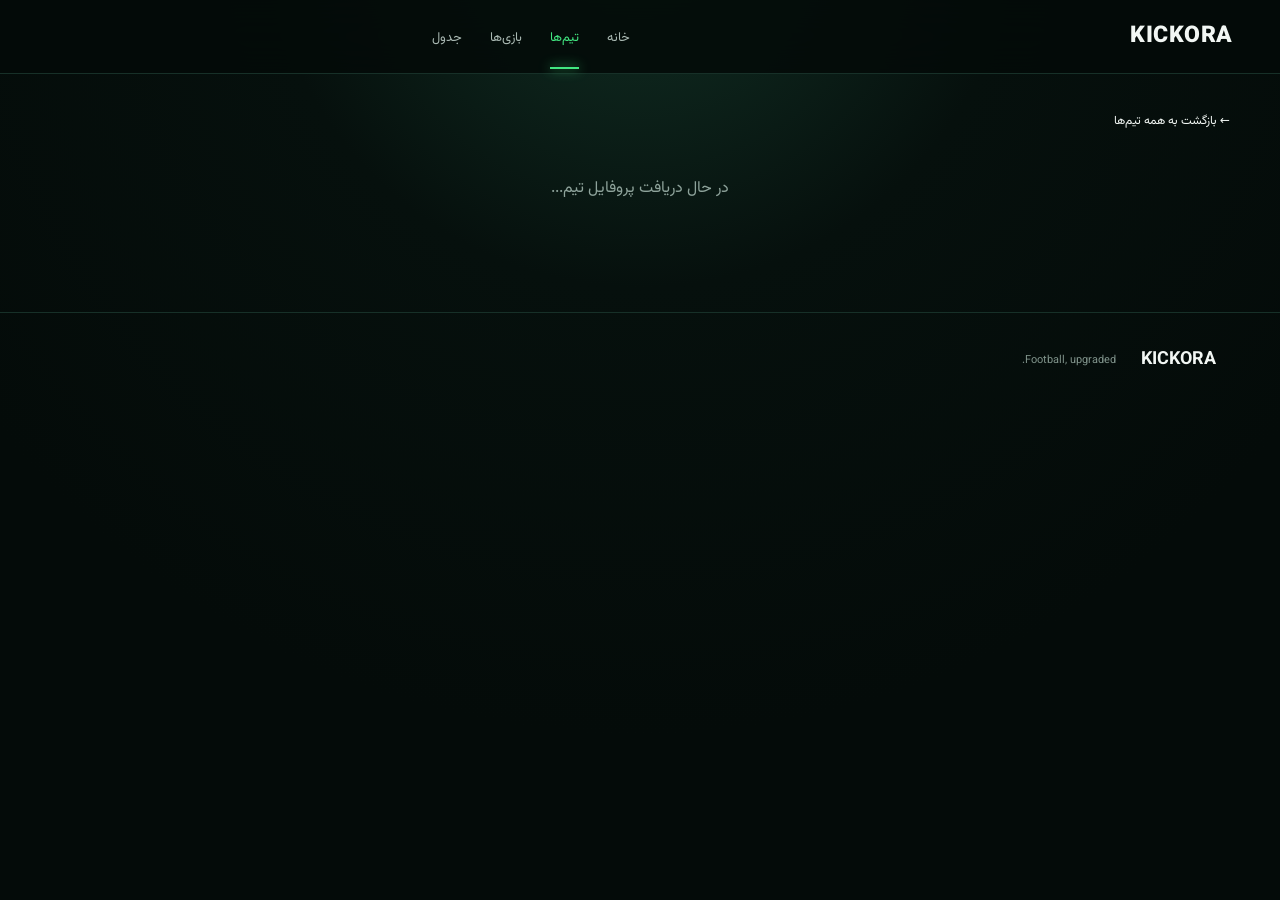
==== clubs/team.html @ 73829f24 "feat: add dynamic team profile page" ====
<!doctype html><html lang="fa" dir="rtl"><head><meta charset="UTF-8"><meta name="viewport" content="width=device-width,initial-scale=1"><meta name="theme-color" content="#080a0f"><title>پروفایل تیم | KICKORA</title><link rel="stylesheet" href="../font.css"><link rel="stylesheet" href="../styles.css"><link rel="stylesheet" href="clubs.css"><style>body{min-height:100vh}.site-header{position:sticky;top:0;z-index:20}</style></head><body><header class="site-header"><a class="brand" href="../"><span class="brand-mark" aria-hidden="true"></span><span class="brand-word">KICKORA</span></a><nav class="main-nav"><a href="../">خانه</a><a class="active" href="./">تیم‌ها</a><a href="../#matches">بازی‌ها</a><a href="../#tables">جدول</a></nav></header><main class="club-profile"><a class="club-back" href="./">← بازگشت به همه تیم‌ها</a><div id="profile"><div class="club-loading">در حال دریافت پروفایل تیم...</div></div></main><footer><div class="footer-brand"><strong>KICKORA</strong></div><p>Football, upgraded.</p></footer><script src="../clubs.js"></script><script>const id=new URLSearchParams(location.search).get('id');const API='/api/football';const esc=s=>String(s??'').replace(/[&<>\"']/g,c=>({'&':'&amp;','<':'&lt;','>':'&gt;','\"':'&quot;',"'":'&#39;'}[c]));const fa=n=>window.FA_TEAM_NAMES?.[n]||n;const fmt=d=>{try{return new Intl.DateTimeFormat('fa-IR',{dateStyle:'medium'}).format(new Date(d))}catch{return''}};async function get(u){const r=await fetch(u);const d=await r.json();if(!r.ok||d.ok===false)throw Error(d.error||'API error');return d}async function render(){if(!id){document.querySelector('#profile').innerHTML='<div class="club-empty">شناسه تیم پیدا نشد.</div>';return}try{const d=await get(`${API}/team?id=${encodeURIComponent(id)}`);const t=d.team||{};const squad=(d.squad||[]).slice(0,16);const fixtures=d.fixtures||[];const stat=d.statistics||{};document.title=`${fa(t.name)} | KICKORA`;document.querySelector('#profile').innerHTML=`<section class="club-cover"><img class="club-cover-logo" src="${esc(t.logo||'')}" alt="${esc(fa(t.name))}"><div><div class="clubs-kicker">CLUB PROFILE</div><h1>${esc(fa(t.name))}</h1><div class="en">${esc(t.name||'')}</div><div class="club-meta"><span>کشور: ${esc(t.country||'—')}</span><span>تأسیس: ${esc(t.founded||'—')}</span><span>استادیوم: ${esc(t.venue?.name||'—')}</span><span>ظرفیت: ${esc(t.venue?.capacity||'—')}</span></div></div></section><div class="club-layout"><div><section class="club-panel"><h2>بیوگرافی و معرفی</h2><p class="club-bio">${esc(fa(t.name))} یک باشگاه فوتبال از ${esc(t.country||'کشور نامشخص')} است که طبق داده‌های KICKORA در سال ${esc(t.founded||'نامشخص')} تأسیس شده است. این صفحه پروفایل مرکزی باشگاه است و اطلاعات هویتی، ورزشگاه، وضعیت فصل، ترکیب بازیکنان و برنامه مسابقات را از داده‌های زنده API دریافت می‌کند.</p></section><section class="club-panel"><h2>آمار فصل</h2><div class="club-stats"><div class="club-stat"><b>${esc(stat.games?.played?.total??'—')}</b><small>بازی</small></div><div class="club-stat"><b>${esc(stat.goals?.for?.total?.total??'—')}</b><small>گل زده</small></div><div class="club-stat"><b>${esc(stat.goals?.against?.total?.total??'—')}</b><small>گل خورده</small></div></div></section><section class="club-panel"><h2>ترکیب تیم</h2><div class="squad-grid">${squad.length?squad.map(p=>`<div class="player-card"><img src="${esc(p.photo||'')}" alt="" loading="lazy"><strong>${esc(p.name)}</strong><small>${esc(p.position||'بازیکن')}</small></div>`).join(''):'<div class="club-empty">ترکیب فعلاً در دسترس نیست.</div>'}</div></section></div><aside><section class="club-panel"><h2>ورزشگاه</h2><p class="club-bio">${esc(t.venue?.name||'—')}<br>${esc(t.venue?.city||'')} ${t.venue?.capacity?` · ظرفیت ${esc(t.venue.capacity)}`:''}</p></section><section class="club-panel"><h2>بازی‌های اخیر و پیش‌رو</h2>${fixtures.length?fixtures.slice(0,8).map(f=>`<div class="fixture-mini"><div class="fixture-side"><img src="${esc(f.home?.logo||'')}" alt=""><span>${esc(f.home?.name||'')}</span></div><b class="fixture-score">${f.status==='NS'?'—':`${f.goals?.home??0} - ${f.goals?.away??0}`}</b><div class="fixture-side"><span>${esc(f.away?.name||'')}</span><img src="${esc(f.away?.logo||'')}" alt=""></div></div>`).join(''):'<div class="club-empty">مسابقه‌ای در دسترس نیست.</div>'}</section></aside></div>`}catch(e){console.error(e);document.querySelector('#profile').innerHTML=`<div class="club-empty">پروفایل تیم فعلاً قابل دریافت نیست.<br><small>${esc(e.message)}</small></div>`}}render();</script></body></html>
---- font.css ----
/* KICKORAX typography: Vazirmatn only. */
@import url('https://fonts.googleapis.com/css2?family=Vazirmatn:wght@400;500;600;700;800;900&display=swap');

:root,
body,
button,
input,
textarea,
select {
  font-family: 'Vazirmatn';
}

html {
  -webkit-text-size-adjust: 100%;
  text-size-adjust: 100%;
}
---- styles.css ----
:root{--bg:#040b09;--surface:#07130f;--surface2:#0a1914;--line:#173028;--text:#f2f7f4;--muted:#8ea39b;--green:#42e681;--green2:#1fc86b;--danger:#ff5d69;--shadow:0 18px 50px rgba(0,0,0,.28);--radius:16px}*{box-sizing:border-box}html{scroll-behavior:smooth}body{margin:0;background:radial-gradient(circle at 50% -10%,#123226 0,#06100d 32%,var(--bg) 70%);color:var(--text);font-family:Vazirmatn,system-ui,sans-serif;line-height:1.6}button,a{font:inherit}button{cursor:pointer}a{color:inherit;text-decoration:none}.top-ticker{height:34px;background:#06110d;border-bottom:1px solid var(--line);overflow:hidden;color:#a8b9b2;font-size:12px}.ticker-track{height:100%;display:flex;align-items:center;white-space:nowrap;animation:ticker 34s linear infinite;padding-right:100%}.ticker-track span{margin:0 35px}.ticker-track b{color:var(--green)}@keyframes ticker{to{transform:translateX(-100%)}}.site-header{position:sticky;top:0;z-index:20;height:74px;background:rgba(4,11,9,.88);backdrop-filter:blur(20px);border-bottom:1px solid var(--line);display:flex;align-items:center;gap:28px;padding:0 3vw}.brand{display:flex;align-items:center;gap:9px;min-width:190px;font-size:23px;font-weight:900;letter-spacing:.5px}.brand img{width:42px;height:42px;object-fit:contain}.main-nav{display:flex;align-items:center;gap:4px;flex:1;justify-content:center}.main-nav a{padding:24px 12px 21px;font-size:13px;color:#aab9b3;position:relative;white-space:nowrap}.main-nav a:hover,.main-nav a.active{color:var(--green)}.main-nav a.active:after{content:"";position:absolute;bottom:0;right:12px;left:12px;height:2px;background:var(--green);box-shadow:0 0 12px var(--green)}.header-actions{display:flex;gap:7px}.icon-btn{width:40px;height:40px;border:1px solid var(--line);border-radius:12px;background:#091712;color:#c6d3ce}.page-shell{width:min(1440px,94vw);margin:auto;padding:22px 0 70px}.live-strip,.side-panel,.content-section,.feature-card{background:linear-gradient(145deg,rgba(9,24,18,.98),rgba(5,15,12,.98));border:1px solid var(--line);border-radius:var(--radius);box-shadow:var(--shadow)}.live-strip{padding:16px 18px;margin-bottom:18px}.section-heading,.panel-title{display:flex;align-items:center;justify-content:space-between;gap:15px;margin-bottom:15px}.section-heading h2,.panel-title h2{margin:0;font-size:18px}.section-heading button,.panel-title button{border:0;background:none;color:var(--green);font-size:12px}.live-dot{display:inline-block;width:8px;height:8px;border-radius:50%;background:var(--green);box-shadow:0 0 12px var(--green);margin-left:7px}.live-grid{display:grid;grid-template-columns:repeat(4,1fr);gap:10px}.live-item{border:1px solid var(--line);border-radius:12px;padding:10px 12px;display:grid;grid-template-columns:1fr auto 1fr;align-items:center;gap:8px;min-height:75px;background:#06110e}.live-item .team:last-child{text-align:left}.team{font-size:12px;min-width:0}.team strong{display:block;font-size:13px}.live-team-head{display:flex;align-items:center;gap:7px;min-width:0}.live-team-head strong{overflow:hidden;text-overflow:ellipsis;white-space:nowrap}.live-team-head-away{justify-content:flex-start}.live-team-logo{width:32px;height:32px;flex:0 0 32px;object-fit:contain;display:block;filter:drop-shadow(0 2px 5px rgba(0,0,0,.3))}.score{font-weight:800;font-size:19px;text-align:center;white-space:nowrap}.score small{display:block;color:var(--green);font-size:10px}.hero-layout{display:grid;grid-template-columns:250px minmax(0,1fr) 290px;gap:18px;direction:ltr}.hero-layout>*{direction:rtl}.side-panel{overflow:hidden}.panel-title{padding:16px 16px 11px;border-bottom:1px solid var(--line)}.score-list{padding:0 14px}.score-row{display:grid;grid-template-columns:1fr 54px 1fr;align-items:center;gap:5px;padding:13px 0;border-bottom:1px solid #10231d;font-size:11px}.score-row .home{text-align:right}.score-row .away{text-align:left}.score-num{text-align:center;font-weight:800}.score-num small{display:block;color:var(--green);font-weight:500}.hero-card{min-height:420px;border:1px solid #1a3b2d;border-radius:var(--radius);overflow:hidden;position:relative;background:linear-gradient(90deg,rgba(3,10,8,.95) 0%,rgba(3,10,8,.72) 45%,rgba(3,10,8,.15)),url('https://images.unsplash.com/photo-1579952363873-27f3bade9f55?auto=format&fit=crop&w=1400&q=85') center/cover}.hero-card:after{content:"";position:absolute;inset:0;background:linear-gradient(0deg,rgba(3,10,8,.9),transparent 45%);pointer-events:none}.hero-content{position:absolute;z-index:1;right:34px;left:35%;bottom:34px}.news-tag{display:inline-block;background:var(--green);color:#031008;font-size:11px;font-weight:800;padding:5px 10px;border-radius:7px;margin-bottom:9px}.hero-content h1{font-size:34px;line-height:1.35;margin:0 0 10px;max-width:650px}.hero-content p{color:#b8c8c1;margin:0 0 18px;max-width:620px;font-size:13px}.primary-btn{border:0;border-radius:10px;padding:10px 18px;background:var(--green);color:#041008;font-weight:800}.latest-list{padding:0 14px}.latest-item{display:grid;grid-template-columns:74px 1fr;gap:10px;padding:11px 0;border-bottom:1px solid #10231d}.latest-item img{width:74px;height:58px;border-radius:8px;object-fit:cover;background:#10231d}.latest-item h3{font-size:11px;line-height:1.6;margin:0 0 4px}.latest-item small{font-size:9px;color:#758b83}.loading,.empty-state{color:var(--muted);padding:25px;text-align:center;font-size:12px}.content-section{padding:20px;margin-top:18px}.filter-row{display:flex;gap:6px;overflow:auto}.filter,.tab{background:#0a1914;border:1px solid var(--line);color:#9eb0a9;border-radius:9px;padding:7px 12px;font-size:11px;white-space:nowrap}.filter.active,.tab.active{color:#06110d;background:var(--green);border-color:var(--green)}.match-center{display:grid;grid-template-columns:repeat(3,1fr);gap:10px}.match-card{border:1px solid var(--line);background:#06110e;border-radius:12px;padding:13px}.match-meta{display:flex;justify-content:space-between;color:#71857d;font-size:9px;margin-bottom:11px}.match-teams{display:grid;grid-template-columns:1fr 45px 1fr;align-items:center;text-align:center}.match-teams .club:first-child{text-align:right}.match-teams .club:last-child{text-align:left}.club{font-size:11px}.club strong{display:block;font-size:13px}.club img{width:27px;height:27px;object-fit:contain;vertical-align:middle;margin:0 4px}.match-score{font-size:18px;font-weight:900}.match-score small{display:block;font-size:9px;color:var(--green)}.teams-row{display:flex;gap:10px;overflow:auto;padding-bottom:2px}.team-card{min-width:105px;border:1px solid var(--line);border-radius:12px;background:#06110e;padding:15px 10px;text-align:center}.team-card img{width:52px;height:52px;object-fit:contain;margin-bottom:7px}.team-card span{font-size:11px;display:block}.two-column{display:grid;grid-template-columns:minmax(0,1fr) 330px;gap:18px;align-items:start}.two-column .content-section{height:100%}.news-grid{display:grid;grid-template-columns:repeat(3,1fr);gap:12px}.news-card{border:1px solid var(--line);background:#06110e;border-radius:12px;overflow:hidden}.news-card img{width:100%;height:145px;object-fit:cover;background:#10231d}.news-card-body{padding:12px}.news-card h3{font-size:13px;line-height:1.7;margin:0 0 7px}.news-card p{font-size:10px;color:#83958e;margin:0 0 9px}.news-meta{display:flex;justify-content:space-between;color:#6f837b;font-size:9px}.standings{overflow:hidden}.table-row{display:grid;grid-template-columns:24px 1fr 35px 35px 35px;gap:5px;padding:10px 4px;border-bottom:1px solid #10231d;font-size:10px;align-items:center}.table-row.head{color:#687d74;font-size:9px}.table-row strong{font-size:11px}.rank{color:var(--green);font-weight:800}.video-grid{display:grid;grid-template-columns:1.6fr 1fr 1fr;gap:12px}.video-card{height:210px;border-radius:13px;overflow:hidden;position:relative;background:center/cover;min-width:0}.video-card:after{content:"";position:absolute;inset:0;background:linear-gradient(0deg,rgba(0,0,0,.9),transparent 60%)}.play{position:absolute;top:15px;right:15px;width:42px;height:42px;border-radius:50%;display:grid;place-items:center;background:rgba(4,15,10,.75);border:1px solid #315d47;color:var(--green);z-index:2}.video-card h3{position:absolute;z-index:2;right:15px;left:15px;bottom:13px;margin:0;font-size:13px}.gallery-grid{display:grid;grid-template-columns:repeat(4,1fr);gap:10px}.gallery-item{height:150px;border-radius:12px;background:center/cover;position:relative;overflow:hidden}.gallery-item span{position:absolute;bottom:0;right:0;left:0;padding:18px 10px 8px;background:linear-gradient(transparent,rgba(0,0,0,.9));font-size:10px}.more-grid{display:grid;grid-template-columns:repeat(3,1fr);gap:18px;margin-top:18px}.feature-card{padding:19px;display:flex;align-items:center;gap:15px;min-height:105px}.feature-card h3{margin:0;font-size:14px}.feature-card p{margin:4px 0 0;color:#81948b;font-size:10px}.feature-icon{font-size:25px;color:var(--green)}.toggle{margin-right:auto;border:0;background:none;color:var(--green);font-size:28px}.app-card{background:radial-gradient(circle at 20% 30%,#173d2a,#06120e 65%)}.app-card small{color:var(--green);font-weight:800}.phone{margin-right:auto;width:48px;height:72px;border:2px solid #3a6952;border-radius:11px;display:grid;place-items:center;color:var(--green);font-size:24px;font-weight:900;transform:rotate(8deg)}.plus-badge{margin-right:auto;border:1px solid #2c6949;color:var(--green);padding:6px 9px;border-radius:8px;font-size:9px;font-weight:800}footer{border-top:1px solid var(--line);padding:28px 5vw;display:flex;align-items:center;gap:25px;color:#7f928a;font-size:11px}footer .footer-brand{display:flex;align-items:center;gap:7px;color:var(--text);font-size:18px}.footer-brand img{width:30px;height:30px;object-fit:contain}.footer-links{display:flex;gap:18px;margin-right:auto}.search-modal{position:fixed;inset:0;z-index:100;background:rgba(0,0,0,.7);backdrop-filter:blur(12px);display:grid;place-items:start center;padding-top:13vh}.search-box{width:min(700px,92vw);background:#07130f;border:1px solid #24513b;border-radius:18px;padding:24px;box-shadow:var(--shadow);position:relative}.search-box>button{position:absolute;left:18px;top:15px;background:none;border:0;color:#9db1a9;font-size:26px}.search-box h2{margin:0 0 15px;font-size:18px}.search-box input{width:100%;background:#04100c;border:1px solid var(--line);border-radius:11px;color:white;padding:13px;outline:none}.search-result{padding:12px;border-bottom:1px solid var(--line);font-size:12px}.toast{position:fixed;bottom:25px;left:25px;background:#0b2017;color:#dff9ea;border:1px solid #2b6d4b;padding:10px 14px;border-radius:10px;transform:translateY(90px);opacity:0;transition:.25s;z-index:101;font-size:11px}.toast.show{transform:translateY(0);opacity:1}.skeleton{height:75px;border-radius:12px;background:linear-gradient(90deg,#07130f,#0c1e17,#07130f);background-size:200% 100%;animation:shimmer 1.3s infinite}@keyframes shimmer{to{background-position:-200% 0}}@media(max-width:1150px){.hero-layout{grid-template-columns:220px minmax(0,1fr)}.news-panel{display:none}.main-nav{gap:0}.main-nav a{padding-inline:8px}.live-grid{grid-template-columns:repeat(2,1fr)}}@media(max-width:820px){.site-header{height:62px;padding:0 14px}.brand{min-width:auto;font-size:19px}.brand img{width:34px;height:34px}.main-nav{display:none}.page-shell{width:94vw;padding-top:14px}.hero-layout{display:block}.matches-panel{display:none}.hero-card{min-height:390px;margin-bottom:14px}.hero-content{right:22px;left:22px;bottom:24px}.hero-content h1{font-size:26px}.match-center{grid-template-columns:1fr}.two-column{grid-template-columns:1fr}.news-grid{grid-template-columns:1fr 1fr}.video-grid{grid-template-columns:1fr 1fr}.video-card:first-child{grid-column:1/-1}.gallery-grid{grid-template-columns:1fr 1fr}.more-grid{grid-template-columns:1fr}footer{flex-wrap:wrap}.footer-links{order:3;width:100%;margin:0}.live-grid{grid-template-columns:1fr}.content-section{padding:15px}.section-heading h2{font-size:16px}}@media(max-width:520px){.news-grid{grid-template-columns:1fr}.video-grid{grid-template-columns:1fr}.video-card:first-child{grid-column:auto}.gallery-grid{grid-template-columns:1fr 1fr}.gallery-item{height:125px}.hero-card{min-height:350px}.hero-content h1{font-size:22px}.hero-content p{font-size:11px}.live-item{min-height:68px}.live-team-logo{width:28px;height:28px;flex-basis:28px}.live-team-head{gap:5px}.ticker-track{animation-duration:25s}}
body.light{--bg:#f4f7f5;--surface:#fff;--surface2:#fff;--line:#d9e5df;--text:#102019;--muted:#60746a;background:#eef4f1}.light .site-header,.light .top-ticker{background:rgba(255,255,255,.88)}.light .live-strip,.light .side-panel,.light .content-section,.light .feature-card{background:#fff;box-shadow:0 12px 35px rgba(18,48,34,.08)}.light .live-item,.light .match-card,.light .team-card,.light .news-card,.light .filter,.light .tab{background:#f7faf8}.light .search-box{background:#fff}.light .search-box input{background:#f4f8f6;color:#102019}
---- clubs/clubs.css ----
.clubs-page{width:min(1440px,94vw);margin:auto;padding:34px 0 80px}.clubs-hero{padding:30px;border:1px solid var(--line);border-radius:22px;background:radial-gradient(circle at 15% 20%,rgba(255,122,24,.18),transparent 38%),linear-gradient(145deg,#0d151f,#080c12);box-shadow:var(--shadow);margin-bottom:18px}.clubs-kicker{color:var(--accent);font-size:11px;font-weight:900;letter-spacing:1.5px}.clubs-hero h1{margin:5px 0 8px;font-size:clamp(28px,4vw,48px)}.clubs-hero p{color:var(--muted);max-width:760px;margin:0}.clubs-toolbar{display:flex;gap:8px;align-items:center;flex-wrap:wrap;margin:18px 0}.clubs-search{flex:1;min-width:220px;background:#0b1119;border:1px solid var(--line);border-radius:12px;color:var(--text);padding:12px 14px;outline:none}.clubs-filter{border:1px solid var(--line);background:#0b1119;color:var(--muted);border-radius:10px;padding:9px 12px;cursor:pointer}.clubs-filter.active{background:var(--accent);color:#111;border-color:var(--accent);font-weight:800}.clubs-grid{display:grid;grid-template-columns:repeat(4,minmax(0,1fr));gap:12px}.club-tile{display:flex;flex-direction:column;align-items:center;text-align:center;gap:6px;min-height:210px;padding:20px 14px;border:1px solid var(--line);border-radius:17px;background:linear-gradient(145deg,#0d141d,#090e15);color:var(--text);cursor:pointer;transition:.2s;box-shadow:0 12px 35px rgba(0,0,0,.2)}.club-tile:hover{transform:translateY(-4px);border-color:rgba(255,122,24,.45)}.club-tile img{width:72px;height:72px;object-fit:contain;margin:4px 0 8px}.club-tile .club-en{font-size:10px;color:var(--muted);direction:ltr}.club-tile .club-fa{font-size:15px;font-weight:900}.club-tile .club-league{font-size:9px;color:var(--accent);margin-top:auto}.clubs-count{color:var(--muted);font-size:11px;margin-right:auto}.club-profile{width:min(1180px,94vw);margin:auto;padding:34px 0 80px}.club-cover{border:1px solid var(--line);border-radius:24px;padding:28px;display:grid;grid-template-columns:150px minmax(0,1fr);gap:26px;align-items:center;background:radial-gradient(circle at 85% 20%,rgba(255,122,24,.16),transparent 34%),linear-gradient(145deg,#101925,#090e15);box-shadow:var(--shadow)}.club-cover-logo{width:130px;height:130px;object-fit:contain}.club-cover h1{margin:4px 0;font-size:clamp(28px,5vw,48px)}.club-cover .en{color:var(--muted);direction:ltr;text-align:right}.club-back{display:inline-flex;margin-bottom:15px;color:var(--accent);font-size:12px}.club-meta{display:flex;flex-wrap:wrap;gap:8px;margin-top:14px}.club-meta span{border:1px solid var(--line);background:rgba(255,255,255,.035);padding:7px 10px;border-radius:9px;color:#c4cbd4;font-size:11px}.club-layout{display:grid;grid-template-columns:1.35fr .65fr;gap:16px;margin-top:16px}.club-panel{border:1px solid var(--line);border-radius:18px;background:#0b1119;padding:20px}.club-panel h2{margin:0 0 12px;font-size:18px}.club-bio{color:#aeb8c5;line-height:2;font-size:13px}.club-stats{display:grid;grid-template-columns:repeat(3,1fr);gap:8px}.club-stat{padding:13px;border:1px solid var(--line);border-radius:12px;background:#090f16}.club-stat b{display:block;font-size:18px}.club-stat small{color:var(--muted);font-size:9px}.squad-grid{display:grid;grid-template-columns:repeat(4,1fr);gap:8px}.player-card{border:1px solid var(--line);border-radius:12px;padding:10px;text-align:center;background:#080e15}.player-card img{width:54px;height:54px;object-fit:cover;border-radius:50%;margin-bottom:5px}.player-card strong{display:block;font-size:10px}.player-card small{color:var(--muted);font-size:9px}.fixture-mini{display:flex;justify-content:space-between;align-items:center;gap:8px;padding:11px 0;border-bottom:1px solid var(--line);font-size:11px}.fixture-mini img{width:26px;height:26px;object-fit:contain;vertical-align:middle}.fixture-side{display:flex;align-items:center;gap:6px;min-width:0}.fixture-score{font-weight:900;white-space:nowrap}.club-loading,.club-empty{padding:30px;text-align:center;color:var(--muted)}@media(max-width:950px){.clubs-grid{grid-template-columns:repeat(3,1fr)}.club-layout{grid-template-columns:1fr}.squad-grid{grid-template-columns:repeat(3,1fr)}}@media(max-width:650px){.clubs-page,.club-profile{width:94vw}.clubs-grid{grid-template-columns:repeat(2,1fr)}.club-cover{grid-template-columns:1fr;text-align:center}.club-cover-logo{margin:auto}.club-cover .en{text-align:center}.club-stats{grid-template-columns:1fr 1fr}.squad-grid{grid-template-columns:repeat(2,1fr)}}
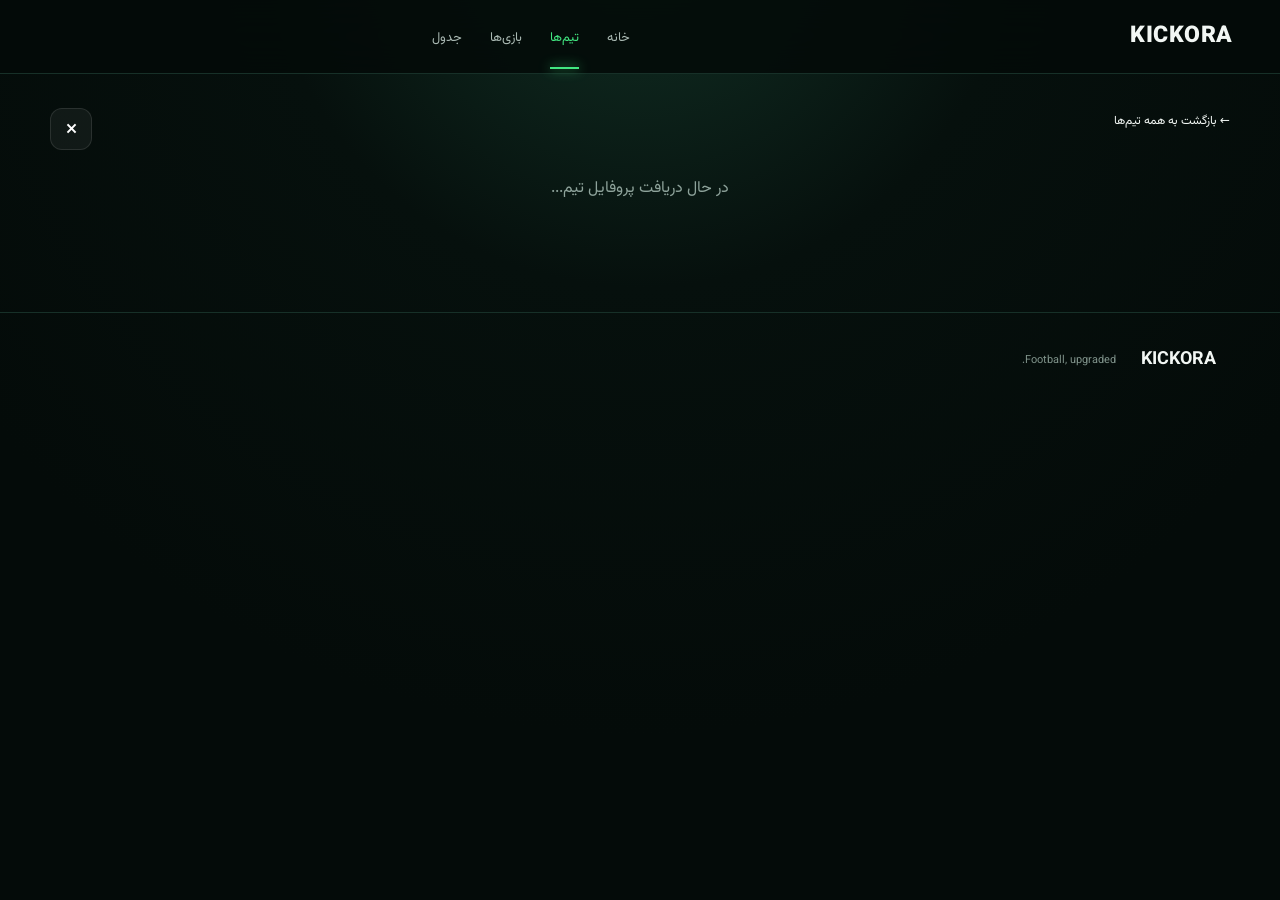
==== commit d3a82c2e: "Fix team profile close button" ====
--- a/clubs/team.html
+++ b/clubs/team.html
@@ -1 +1 @@
-<!doctype html><html lang="fa" dir="rtl"><head><meta charset="UTF-8"><meta name="viewport" content="width=device-width,initial-scale=1"><meta name="theme-color" content="#080a0f"><title>پروفایل تیم | KICKORA</title><link rel="stylesheet" href="../font.css"><link rel="stylesheet" href="../styles.css"><link rel="stylesheet" href="clubs.css"><style>body{min-height:100vh}.site-header{position:sticky;top:0;z-index:20}</style></head><body><header class="site-header"><a class="brand" href="../"><span class="brand-mark" aria-hidden="true"></span><span class="brand-word">KICKORA</span></a><nav class="main-nav"><a href="../">خانه</a><a class="active" href="./">تیم‌ها</a><a href="../#matches">بازی‌ها</a><a href="../#tables">جدول</a></nav></header><main class="club-profile"><a class="club-back" href="./">← بازگشت به همه تیم‌ها</a><div id="profile"><div class="club-loading">در حال دریافت پروفایل تیم...</div></div></main><footer><div class="footer-brand"><strong>KICKORA</strong></div><p>Football, upgraded.</p></footer><script src="../clubs.js"></script><script>const id=new URLSearchParams(location.search).get('id');const API='/api/football';const esc=s=>String(s??'').replace(/[&<>\"']/g,c=>({'&':'&amp;','<':'&lt;','>':'&gt;','\"':'&quot;',"'":'&#39;'}[c]));const fa=n=>window.FA_TEAM_NAMES?.[n]||n;const fmt=d=>{try{return new Intl.DateTimeFormat('fa-IR',{dateStyle:'medium'}).format(new Date(d))}catch{return''}};async function get(u){const r=await fetch(u);const d=await r.json();if(!r.ok||d.ok===false)throw Error(d.error||'API error');return d}async function render(){if(!id){document.querySelector('#profile').innerHTML='<div class="club-empty">شناسه تیم پیدا نشد.</div>';return}try{const d=await get(`${API}/team?id=${encodeURIComponent(id)}`);const t=d.team||{};const squad=(d.squad||[]).slice(0,16);const fixtures=d.fixtures||[];const stat=d.statistics||{};document.title=`${fa(t.name)} | KICKORA`;document.querySelector('#profile').innerHTML=`<section class="club-cover"><img class="club-cover-logo" src="${esc(t.logo||'')}" alt="${esc(fa(t.name))}"><div><div class="clubs-kicker">CLUB PROFILE</div><h1>${esc(fa(t.name))}</h1><div class="en">${esc(t.name||'')}</div><div class="club-meta"><span>کشور: ${esc(t.country||'—')}</span><span>تأسیس: ${esc(t.founded||'—')}</span><span>استادیوم: ${esc(t.venue?.name||'—')}</span><span>ظرفیت: ${esc(t.venue?.capacity||'—')}</span></div></div></section><div class="club-layout"><div><section class="club-panel"><h2>بیوگرافی و معرفی</h2><p class="club-bio">${esc(fa(t.name))} یک باشگاه فوتبال از ${esc(t.country||'کشور نامشخص')} است که طبق داده‌های KICKORA در سال ${esc(t.founded||'نامشخص')} تأسیس شده است. این صفحه پروفایل مرکزی باشگاه است و اطلاعات هویتی، ورزشگاه، وضعیت فصل، ترکیب بازیکنان و برنامه مسابقات را از داده‌های زنده API دریافت می‌کند.</p></section><section class="club-panel"><h2>آمار فصل</h2><div class="club-stats"><div class="club-stat"><b>${esc(stat.games?.played?.total??'—')}</b><small>بازی</small></div><div class="club-stat"><b>${esc(stat.goals?.for?.total?.total??'—')}</b><small>گل زده</small></div><div class="club-stat"><b>${esc(stat.goals?.against?.total?.total??'—')}</b><small>گل خورده</small></div></div></section><section class="club-panel"><h2>ترکیب تیم</h2><div class="squad-grid">${squad.length?squad.map(p=>`<div class="player-card"><img src="${esc(p.photo||'')}" alt="" loading="lazy"><strong>${esc(p.name)}</strong><small>${esc(p.position||'بازیکن')}</small></div>`).join(''):'<div class="club-empty">ترکیب فعلاً در دسترس نیست.</div>'}</div></section></div><aside><section class="club-panel"><h2>ورزشگاه</h2><p class="club-bio">${esc(t.venue?.name||'—')}<br>${esc(t.venue?.city||'')} ${t.venue?.capacity?` · ظرفیت ${esc(t.venue.capacity)}`:''}</p></section><section class="club-panel"><h2>بازی‌های اخیر و پیش‌رو</h2>${fixtures.length?fixtures.slice(0,8).map(f=>`<div class="fixture-mini"><div class="fixture-side"><img src="${esc(f.home?.logo||'')}" alt=""><span>${esc(f.home?.name||'')}</span></div><b class="fixture-score">${f.status==='NS'?'—':`${f.goals?.home??0} - ${f.goals?.away??0}`}</b><div class="fixture-side"><span>${esc(f.away?.name||'')}</span><img src="${esc(f.away?.logo||'')}" alt=""></div></div>`).join(''):'<div class="club-empty">مسابقه‌ای در دسترس نیست.</div>'}</section></aside></div>`}catch(e){console.error(e);document.querySelector('#profile').innerHTML=`<div class="club-empty">پروفایل تیم فعلاً قابل دریافت نیست.<br><small>${esc(e.message)}</small></div>`}}render();</script></body></html>+<!doctype html><html lang="fa" dir="rtl"><head><meta charset="UTF-8"><meta name="viewport" content="width=device-width,initial-scale=1"><meta name="theme-color" content="#080a0f"><title>پروفایل تیم | KICKORA</title><link rel="stylesheet" href="../font.css"><link rel="stylesheet" href="../styles.css"><link rel="stylesheet" href="clubs.css"><style>body{min-height:100vh}.site-header{position:sticky;top:0;z-index:20}.club-profile{position:relative}.club-close{position:absolute;top:34px;left:0;width:42px;height:42px;display:flex;align-items:center;justify-content:center;border:1px solid rgba(255,255,255,.1);border-radius:12px;background:rgba(255,255,255,.05);color:#fff;text-decoration:none;font-size:26px;line-height:1;z-index:5;transition:.2s}.club-close:hover{background:rgba(255,122,24,.16);border-color:rgba(255,122,24,.5);transform:scale(1.04)}@media(max-width:650px){.club-close{top:18px;left:3vw;width:40px;height:40px}}</style></head><body><header class="site-header"><a class="brand" href="../"><span class="brand-mark" aria-hidden="true"></span><span class="brand-word">KICKORA</span></a><nav class="main-nav"><a href="../">خانه</a><a class="active" href="./">تیم‌ها</a><a href="../#matches">بازی‌ها</a><a href="../#tables">جدول</a></nav></header><main class="club-profile"><a class="club-close" href="./" aria-label="بستن پروفایل" title="بستن">×</a><a class="club-back" href="./">← بازگشت به همه تیم‌ها</a><div id="profile"><div class="club-loading">در حال دریافت پروفایل تیم...</div></div></main><footer><div class="footer-brand"><strong>KICKORA</strong></div><p>Football, upgraded.</p></footer><script src="../clubs.js"></script><script>const id=new URLSearchParams(location.search).get('id');const API='/api/football';const esc=s=>String(s??'').replace(/[&<>\"']/g,c=>({'&':'&amp;','<':'&lt;','>':'&gt;','\"':'&quot;',"'":'&#39;'}[c]));const fa=n=>window.FA_TEAM_NAMES?.[n]||n;const fmt=d=>{try{return new Intl.DateTimeFormat('fa-IR',{dateStyle:'medium'}).format(new Date(d))}catch{return''}};async function get(u){const r=await fetch(u);const d=await r.json();if(!r.ok||d.ok===false)throw Error(d.error||'API error');return d}async function render(){if(!id){document.querySelector('#profile').innerHTML='<div class="club-empty">شناسه تیم پیدا نشد.</div>';return}try{const d=await get(`${API}/team?id=${encodeURIComponent(id)}`);const t=d.team||{};const squad=(d.squad||[]).slice(0,16);const fixtures=d.fixtures||[];const stat=d.statistics||{};document.title=`${fa(t.name)} | KICKORA`;document.querySelector('#profile').innerHTML=`<section class="club-cover"><img class="club-cover-logo" src="${esc(t.logo||'')}" alt="${esc(fa(t.name))}"><div><div class="clubs-kicker">CLUB PROFILE</div><h1>${esc(fa(t.name))}</h1><div class="en">${esc(t.name||'')}</div><div class="club-meta"><span>کشور: ${esc(t.country||'—')}</span><span>تأسیس: ${esc(t.founded||'—')}</span><span>استادیوم: ${esc(t.venue?.name||'—')}</span><span>ظرفیت: ${esc(t.venue?.capacity||'—')}</span></div></div></section><div class="club-layout"><div><section class="club-panel"><h2>بیوگرافی و معرفی</h2><p class="club-bio">${esc(fa(t.name))} یک باشگاه فوتبال از ${esc(t.country||'کشور نامشخص')} است که طبق داده‌های KICKORA در سال ${esc(t.founded||'نامشخص')} تأسیس شده است. این صفحه پروفایل مرکزی باشگاه است و اطلاعات هویتی، ورزشگاه، وضعیت فصل، ترکیب بازیکنان و برنامه مسابقات را از داده‌های زنده API دریافت می‌کند.</p></section><section class="club-panel"><h2>آمار فصل</h2><div class="club-stats"><div class="club-stat"><b>${esc(stat.games?.played?.total??'—')}</b><small>بازی</small></div><div class="club-stat"><b>${esc(stat.goals?.for?.total?.total??'—')}</b><small>گل زده</small></div><div class="club-stat"><b>${esc(stat.goals?.against?.total?.total??'—')}</b><small>گل خورده</small></div></div></section><section class="club-panel"><h2>ترکیب تیم</h2><div class="squad-grid">${squad.length?squad.map(p=>`<div class="player-card"><img src="${esc(p.photo||'')}" alt="" loading="lazy"><strong>${esc(p.name)}</strong><small>${esc(p.position||'بازیکن')}</small></div>`).join(''):'<div class="club-empty">ترکیب فعلاً در دسترس نیست.</div>'}</div></section></div><aside><section class="club-panel"><h2>ورزشگاه</h2><p class="club-bio">${esc(t.venue?.name||'—')}<br>${esc(t.venue?.city||'')} ${t.venue?.capacity?` · ظرفیت ${esc(t.venue.capacity)}`:''}</p></section><section class="club-panel"><h2>بازی‌های اخیر و پیش‌رو</h2>${fixtures.length?fixtures.slice(0,8).map(f=>`<div class="fixture-mini"><div class="fixture-side"><img src="${esc(f.home?.logo||'')}" alt=""><span>${esc(f.home?.name||'')}</span></div><b class="fixture-score">${f.status==='NS'?'—':`${f.goals?.home??0} - ${f.goals?.away??0}`}</b><div class="fixture-side"><span>${esc(f.away?.name||'')}</span><img src="${esc(f.away?.logo||'')}" alt=""></div></div>`).join(''):'<div class="club-empty">مسابقه‌ای در دسترس نیست.</div>'}</section></aside></div>`}catch(e){console.error(e);document.querySelector('#profile').innerHTML=`<div class="club-empty">پروفایل تیم فعلاً قابل دریافت نیست.<br><small>${esc(e.message)}</small></div>`}}document.addEventListener('keydown',e=>{if(e.key==='Escape')location.href='./'});render();</script></body></html>
